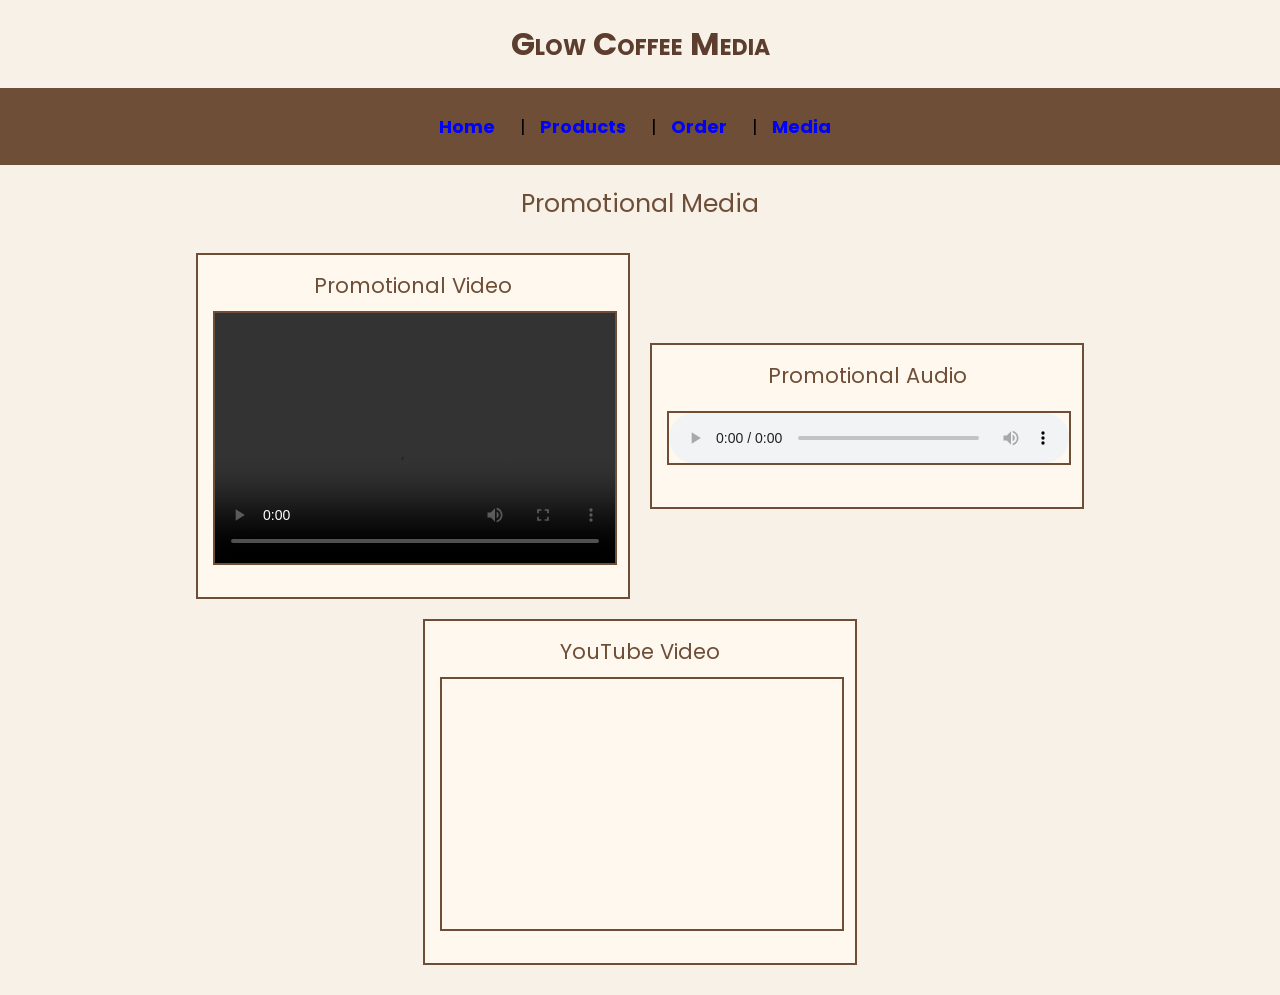
==== media.html @ ab261535 "Add files via upload" ====
<!DOCTYPE html>
<html lang="en">

<head>
    <meta charset="UTF-8">
    <title>Glow Coffee - Media</title>

    <link rel="stylesheet" href="style.css">

    <link rel="preconnect" href="https://fonts.googleapis.com">
    <link rel="preconnect" href="https://fonts.gstatic.com" crossorigin>
    <link href="https://fonts.googleapis.com/css2?family=Poppins&display=swap" rel="stylesheet">
</head>

<body>

    <h1 id="head">Glow Coffee Media</h1>

    <nav>
        <a href="index.html">Home</a>
        <span>|</span>

        <a href="product.html">Products</a>
        <span>|</span>

        <a href="order.html">Order</a>
        <span>|</span>

        <a href="media.html">Media</a>
    </nav>


    <h2>Promotional Media</h2>


    <div class="media-container">


        <div class="media-box">

            <h3>Promotional Video</h3>

            <video controls>

                <source src="videoplayback.mp4"
                        type="video/mp4">

                Your browser does not support the video.
            </video>

        </div>


        <div class="media-box">

            <h3>Promotional Audio</h3>

            <audio controls>

                <source src="videoplayback.mp4"
                        type="audio/mpeg">

                Your browser does not support the audio.
            </audio>

        </div>


        <div class="media-box">

            <h3>YouTube Video</h3>

            <iframe
                src="https://www.youtube.com/embed/nyDnQQSUfL0"
                title="Glow Coffee Promotional Video"
                allowfullscreen>
            </iframe>

        </div>


    </div>

</body>

</html>
---- style.css ----
* {
    margin: 0;
    padding: 0;
    font-family: "Poppins", Arial, Helvetica, sans-serif;
}

body {
    background-color: #f8f1e7;
    font-size: 18px;
}

h1 {
    color: #5c3d2e;
    text-align: center;
    font-size: 32px;
    font-weight: bold;
    font-style: normal;
    font-variant: small-caps;
    margin-top: 20px;
    margin-bottom: 20px;
    animation: headAppear 2s;
}

h2 {
    color: #6f4e37;
    text-align: center;
    font-size: 25px;
    margin-top: 20px;
    margin-bottom: 15px;
}

h3 {
    color: #6f4e37;
}

p {
    text-align: center;
    margin-top: 15px;
    margin-bottom: 15px;
}

h2, h3, p {
    font-weight: normal;
}

#head {
    text-align: center;
}

#special-offer {
    background-color: #fff8ee;
    background-image: url("coffee_image.png");
    background-repeat: no-repeat;
    background-size: cover;
    background-position: center;
    background-attachment: fixed;
    border: 3px solid #6f4e37;
    padding-top: 25px;
    padding-right: 25px;
    padding-bottom: 25px;
    padding-left: 25px;
    margin-top: 25px;
    margin-right: 5%;
    margin-bottom: 25px;
    margin-left: 5%;
}

.highlight {
    color: #8b4513;
    font-weight: bold;
}

.intro {
    width: 70%;
    border: 2px solid #6f4e37;
    padding-top: 50px;
}

.first {
    display: flex;
    gap: 10px;
    justify-content: center;
    width: 90%;
    margin: auto;
    padding-left: 0;
}

.offer-old {
    text-decoration: line-through;
}

.offer-new {
    text-decoration: underline;
}

span {
    text-decoration-line: underline;
    text-decoration-color: #8b4513;
    text-decoration-style: dashed;
    text-decoration-thickness: 2px;
}

nav {
    text-align: center;
    margin-top: 20px;
    margin-bottom: 20px;
    padding: 15px;
    background-color: #6f4e37;
}

nav a {
    display: inline-block;
    padding: 10px;
    margin-right: 10px;
    font-weight: bold;
    text-decoration: none;
}

a:link {
    color: blue;
}

a:visited {
    color: gray;
}

a:hover {
    color: red;
}

a:active {
    color: green;
}

#features > ul {
    color: #6f4e37;
    font-size: 18px;
    font-weight: bold;
    font-style: italic;
}

#features {
    width: 80%;
    margin: 25px auto;
    padding: 20px;
    border: 2px dashed #6f4e37;
}

#steps {
    width: 80%;
    margin: 25px auto;
    padding: 20px;
    border: 2px dotted #8b4513;
}

#slogan {
    width: 80%;
    margin: 25px auto;
    padding: 20px;
    border: 2px dotted #8b4513;
}

ul,
ol {
    padding-left: 30px;
}

li {
    margin-bottom: 8px;
}

.cimg {
    width: 20%;
    opacity: 0.5;
}

.cimg:hover {
    opacity: 1;
}

.shop-button {
    display: block;
    width: 150px;
    margin: 25px auto;
    padding: 12px;
    background-color: #6f4e37;
    color: white;
    border: 2px solid #3e2723;
    text-align: center;
    text-decoration: none;
    transition: background-color 0.3s;
}

.shop-button:hover {
    background-color: #8b4513;
}

.menu {
    display: flex;
    gap: 20px;
    justify-content: center;
    align-items: center;
    flex-wrap: wrap;
    width: 100%;
    padding-top: 20px;
}

.items {
    width: 200px;
    padding: 15px;
    margin-top: 10px;
    margin-right: 10px;
    margin-bottom: 10px;
    margin-left: 10px;
    border: 2px solid #6f4e37;
    text-align: center;
    animation-name: bottomAppear;
    animation-duration: 0.8s;
    transition: transform 0.3s, background-color 0.3s;
}

.items:hover {
    transform: scale(1.10);
    background-color: #f5e6d3;
}

.items h3 {
    text-align: center;
}

.items p {
    text-align: center;
}

.items1 {
    background-color: #f5e6d3;
    color: #3e2723;
    animation-delay: 0s;
    border-style: dashed;
    border-width: 2px;
    border-color: #6f4e37;
}

.items2 {
    background-color: #fff8ee;
    color: #3e2723;
    animation-delay: 0.2s;
    border-style: dotted;
    border-width: 3px;
    border-color: #8b4513;
}

.items3 {
    background-color: #ead7c3;
    color: #3e2723;
    animation-delay: 0.4s;
    border-style: double;
    border-width: 4px;
    border-color: #6f4e37;
    opacity: 0.8;
}

.items3:hover {
    opacity: 1;
}

.items4 {
    background-color: #f5e6d3;
    color: #3e2723;
    animation-delay: 0.6s;
    border-style: solid;
    border-width: 2px;
    border-color: #8b4513;
}

.product-img {
    width: 150px;
    height: 120px;
    margin: 10px;
}

@keyframes bottomAppear {
    from {
        opacity: 0;
        transform: translateY(30px);
    }

    to {
        opacity: 1;
        transform: translateY(0);
    }
}

@keyframes headAppear {
    from {
        opacity: 0;
        transform: translateX(30px);
    }

    to {
        opacity: 1;
        transform: translateX(0);
    }
}

table {
    width: 80%;
    margin: 25px auto;
    border-collapse: collapse;
    text-align: center;
    background-color: #fff8ee;
}

table,
th,
td {
    border: 2px solid #6f4e37;
}

th {
    background-color: #6f4e37;
    color: white;
    padding: 12px;
}

td {
    padding: 12px;
}

tr:hover {
    background-color: #f5e6d3;
}

form {
    width: 70%;
    margin: 25px auto;
    padding: 25px;
    background-color: #fff8ee;
    border: 3px solid #6f4e37;
}

label {
    display: inline-block;
    margin-top: 10px;
    margin-bottom: 5px;
    font-weight: bold;
}

input,
select,
textarea {
    width: 95%;
    padding: 10px;
    border: 2px solid #6f4e37;
    font-size: 16px;
}

input:focus,
select:focus,
textarea:focus {
    background-color: #f5e6d3;
    border-color: #8b4513;
}

input[type="radio"],
input[type="checkbox"] {
    width: auto;
}

button {
    padding: 10px 20px;
    margin-top: 20px;
    margin-right: 10px;
    background-color: #6f4e37;
    color: white;
    border: 2px solid #3e2723;
    font-size: 16px;
}

button:hover {
    background-color: #8b4513;
}

.media-container {
    display: flex;
    gap: 20px;
    justify-content: center;
    align-items: center;
    flex-wrap: wrap;
    width: 100%;
    margin: 30px auto;
}

.media-box {
    width: 400px;
    padding: 15px;
    text-align: center;
    border: 2px solid #6f4e37;
    background-color: #fff8ee;
}

video {
    width: 100%;
    height: 250px;
    margin: 10px auto;
    border: 2px solid #6f4e37;
}

audio {
    width: 100%;
    height: 50px;
    margin: 20px auto;
    border: 2px solid #6f4e37;
}

iframe {
    width: 100%;
    height: 250px;
    margin: 10px auto;
    border: 2px solid #6f4e37;
}
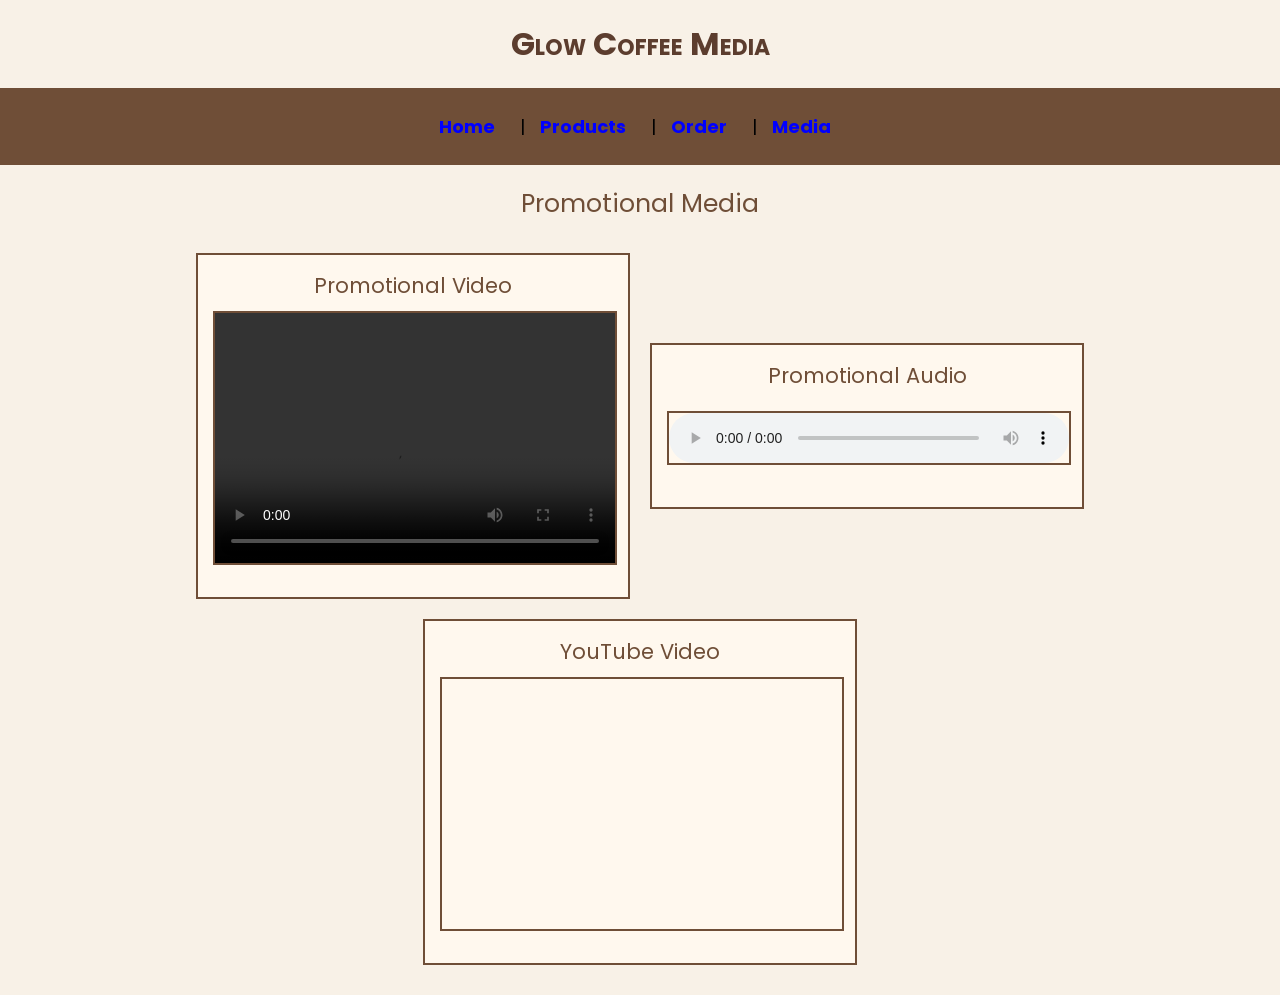
==== commit e9441878: "Update media.html Added viewport meta tag for responsive design." ====
--- a/media.html
+++ b/media.html
@@ -6,6 +6,7 @@
     <title>Glow Coffee - Media</title>
 
     <link rel="stylesheet" href="style.css">
+    <meta name="viewport" content="width=device-width, initial-scale=1.0">    <link rel="preconnect" href="https://fonts.googleapis.com">
 
     <link rel="preconnect" href="https://fonts.googleapis.com">
     <link rel="preconnect" href="https://fonts.gstatic.com" crossorigin>
@@ -83,4 +84,4 @@
 
 </body>
 
-</html>+</html>
--- a/style.css
+++ b/style.css
@@ -418,4 +418,68 @@
     height: 250px;
     margin: 10px auto;
     border: 2px solid #6f4e37;
-}+}
+
+.products{
+display:flex;
+flex-wrap: wrap;
+text-align: center;
+}
+.products .product{
+width: 33.33%;
+background-color: #3e2723;
+}
+@media screen and (min-width:0) and (max-width:600px) {
+   .products .product{
+    width: 100%;
+   }
+}
+@media screen and (min-width:601px) and (max-width:910px) {
+   .products .product{
+    width: 50%;
+   }
+}
+@media screen and (max-width: 400px) {
+
+    h1 {
+        font-size: 23px;
+    }
+
+    h2 {
+        font-size: 20px;
+    }
+
+    nav a {
+        padding: 9px 6px;
+        font-size: 13px;
+    }
+
+    .cimg {
+        width: 80%;
+    }
+
+    .intro {
+        padding: 12px;
+    }
+
+    #special-offer,
+    #features,
+    #steps,
+    #slogan {
+        padding: 12px;
+    }
+
+    form {
+        width: 94%;
+        padding: 12px;
+    }
+
+    button {
+        display: inline-block;
+        margin-top: 12px;
+    }
+
+    .media-box {
+        padding: 8px;
+    }
+}
